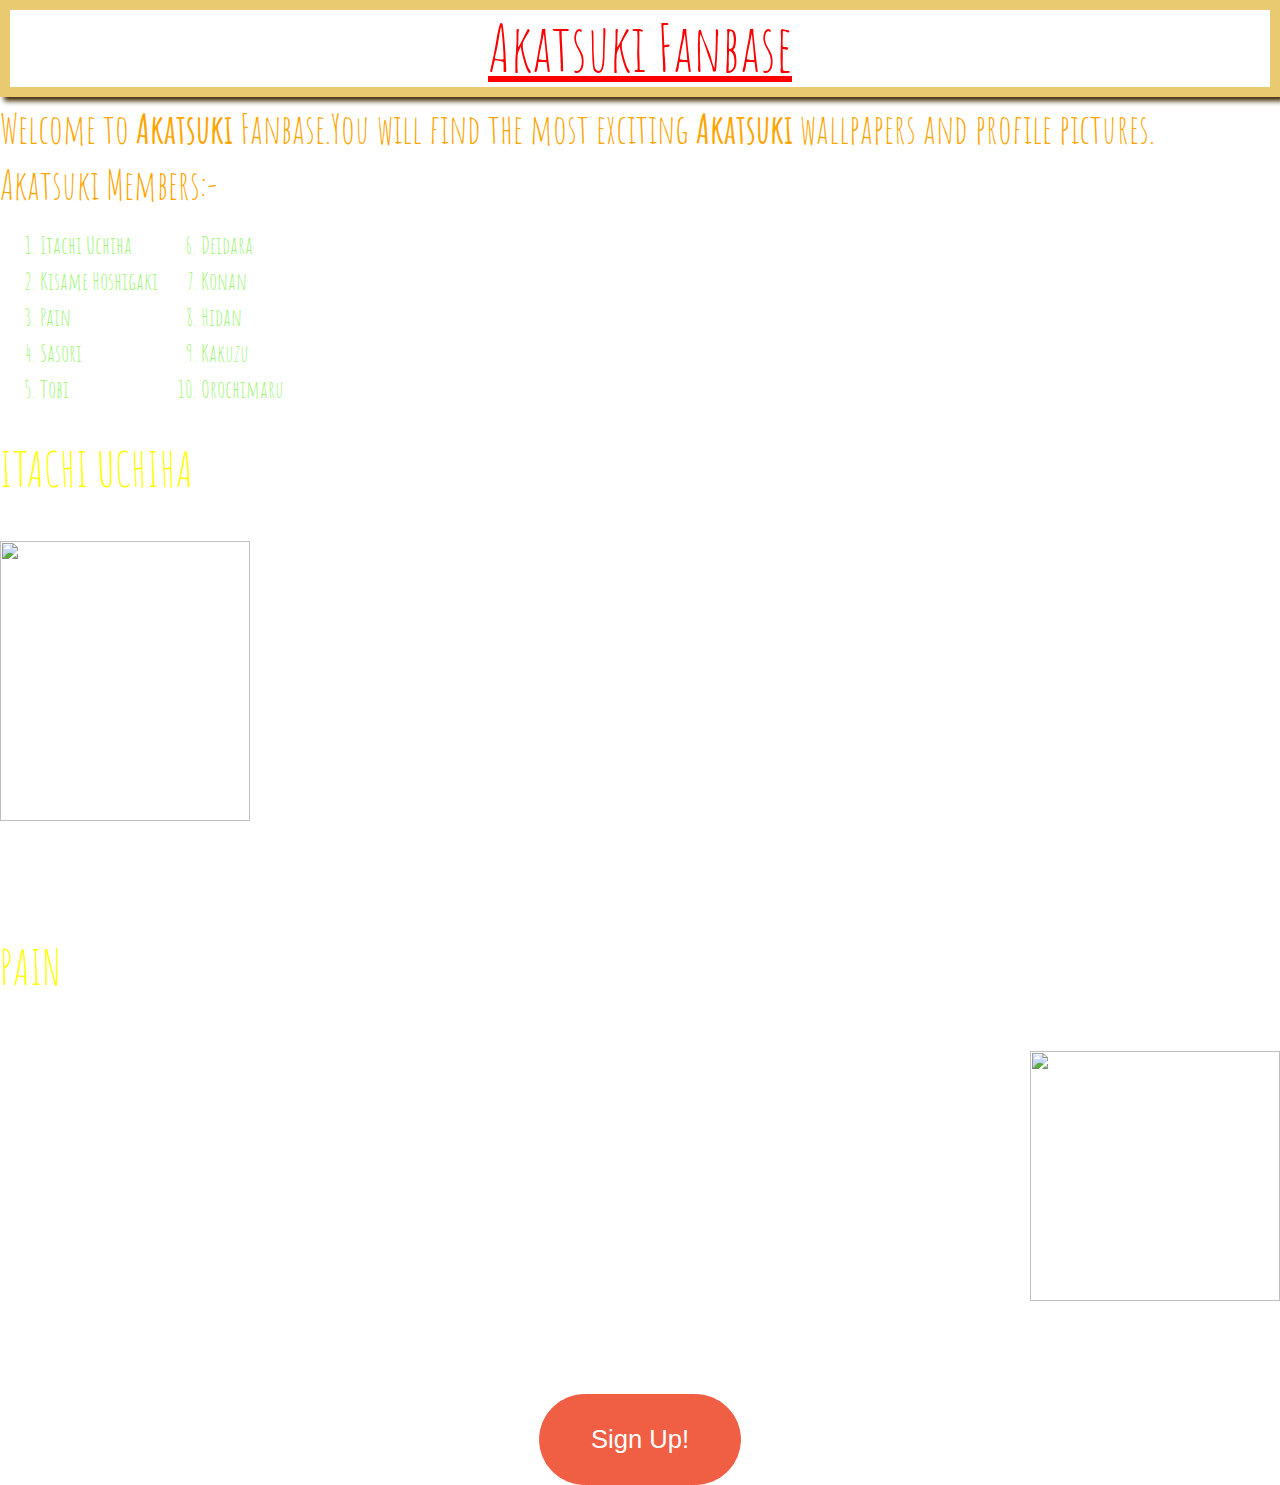
==== 1.html @ 37a338aa "Website" ====
<!DOCTYPE html>
<html>
<head>
	 <meta charset="utf-8">
      <meta name="viewport" content="width=device-width, initial-scale=1, shrink-to-fit=no">
	<title>Akatsuki-fanbase</title>
	 <link rel="stylesheet" href="https://stackpath.bootstrapcdn.com/bootstrap/4.3.1/css/bootstrap.min.css" integrity="sha384-ggOyR0iXCbMQv3Xipma34MD+dH/1fQ784/j6cY/iJTQUOhcWr7x9JvoRxT2MZw1T" crossorigin="anonymous">
	<link rel="stylesheet" type="text/css" href="1.css">
	<link href="https://fonts.googleapis.com/css2?family=Amatic+SC:wght@700&display=swap" rel="stylesheet">
</head>
<body>

<h1>Akatsuki Fanbase</h1>
<h2>  Welcome to <strong>Akatsuki</strong> Fanbase.You will find the most exciting <strong>Akatsuki</strong> wallpapers and profile pictures. </h2>

<h2>Akatsuki Members:-</h2>
<div class="boxmodel">
  <ol>
 	<li>Itachi Uchiha</li>
	<li>Kisame Hoshigaki</li>
	<li>Pain</li>
	<li>Sasori</li>
	<li>Tobi</li>
  </ol>
</div>
<div class="boxmodel">
  <ol start="6">
  	<li>Deidara</li>
  	<li>Konan</li>
  	<li>Hidan</li>
  	<li>Kakuzu</li>
	<li>Orochimaru</li>	
  </ol>
</div>


 <div id="div1">
 	<a href="itachi.html">ITACHI UCHIHA</a><br>
 	<img src="file:///C:/Users/Sanyog/Desktop/Web/web.png" height="280" width="250">
 	<p>Lorem ipsum dolor sit amet, consectetur adipisicing elit, sed do eiusmod
 	tempor incididunt ut labore et dolore magna aliqua. Ut enim ad minim veniam,
 	quis nostrud exercitation ullamco laboris nisi ut aliquip ex ea commodo
 	consequat. Duis aute irure dolor in reprehenderit in voluptate velit esse
 	cillum dolore eu fugiat nulla pariatur. Excepteur sint occaecat cupidatat non
 	proident, sunt in culpa qui officia deserunt mollit anim id est laborum.Lorem ipsum dolor sit amet, consectetur adipisicing elit, sed do eiusmod
 	tempor incididunt ut labore et dolore magna aliqua. Ut enim ad minim veniam,
 	quis nostrud exercitation ullamco laboris nisi ut aliquip ex ea commodo
 	consequat. Duis aute irure dolor in reprehenderit in voluptate velit esse
 	cillum dolore eu fugiat nulla pariatur. Excepteur sint occaecat cupidatat non
	proident, sunt in culpa qui officia deserunt mollit anim id est laborum.</p>
	
</div>
	<div id="div2">  
	   <br><a href="pain.html">PAIN</a><br>
        <img src="file:///C:/Users/Sanyog/Desktop/Web/web-2.jpg" height="250" width="250">
		<p>Lorem ipsum dolor sit amet, consectetur adipisicing elit, sed do eiusmod
		tempor incididunt ut labore et dolore magna aliqua. Ut enim ad minim veniam,
		quis nostrud exercitation ullamco laboris nisi ut aliquip ex ea commodo
		consequat. Duis aute irure dolor in reprehenderit in voluptate velit esse
		cillum dolore eu fugiat nulla pariatur. Excepteur sint occaecat cupidatat non
		proident, sunt in culpa qui officia deserunt mollit anim id est laborum.Lorem ipsum dolor sit amet, consectetur adipisicing elit, sed do eiusmod
		tempor incididunt ut labore et dolore magna aliqua. Ut enim ad minim veniam,
		quis nostrud exercitation ullamco laboris nisi ut aliquip ex ea commodo
		consequat. Duis aute irure dolor in reprehenderit in voluptate velit esse
		cillum dolore eu fugiat nulla pariatur. Excepteur sint occaecat cupidatat non
		proident, sunt in culpa qui officia deserunt mollit anim id est laborum.</p>
	</div>
<footer>
<a href="https://mailchi.mp/147aec777a44/sign-up"><button type="button" class="btn btn-primary">Sign Up!</button></a>	
</footer>


</body>
</html>
---- 1.css ----
body{
background-image: url(320344.png);
background-size: cover;
font-family: 'Amatic SC', cursive;
}
h1{
	color:orange;
	text-align: center;
	border:10px solid #E9CA70;
	cursor: pointer;
	text-decoration: underline;
	font-size:400%; 
	font-weight:500;
	box-shadow: 4px 4px 5px #3E2903;
	
}
h1:hover{
	color:red;

}
h2{
	color:orange;
	font-size: 250%;
    
}
a{
	color: yellow;
	font-size: 200%;

}
 p{

	color:white;
	font-size:130%;
	
}
div {
	color:rgba(155,245,111,1);	font-size:150%;
}
.boxmodel{ 
	border:0px solid red;
	display:inline-block;
	padding: 0px 0px;
	margin:10px 0px;

}


#div1 img{
	float:left;
	margin-top:1.5em;
	margin-right: 0.3em;
}



#div2 img{
	float: right;
	margin-left: 0.3em;
	margin-top: 2em;
}
footer{
	clear:both;
	text-align: center;
}
form{
	color: yellow;
}
.container{
	display: flex;
	flex-wrap: wrap;
    justify-content: center;
}
#div4 img{
	width: 400px;
	height: 400px;
	margin: 10px;
	transition: all 0.5s;
}

#div4 img:hover{
	transform:scale(1.1);
}


.btn-primary{
	background-color: #F05F44;
	border-radius:300px;
	padding: 1em 2em;
	border-color: #F05F44;
	font-size: 80%;
	font-family: arial;
}
.btn-primary:hover{
	background-color: #ee4b08;
	border-color: #ee4b08;
	
}
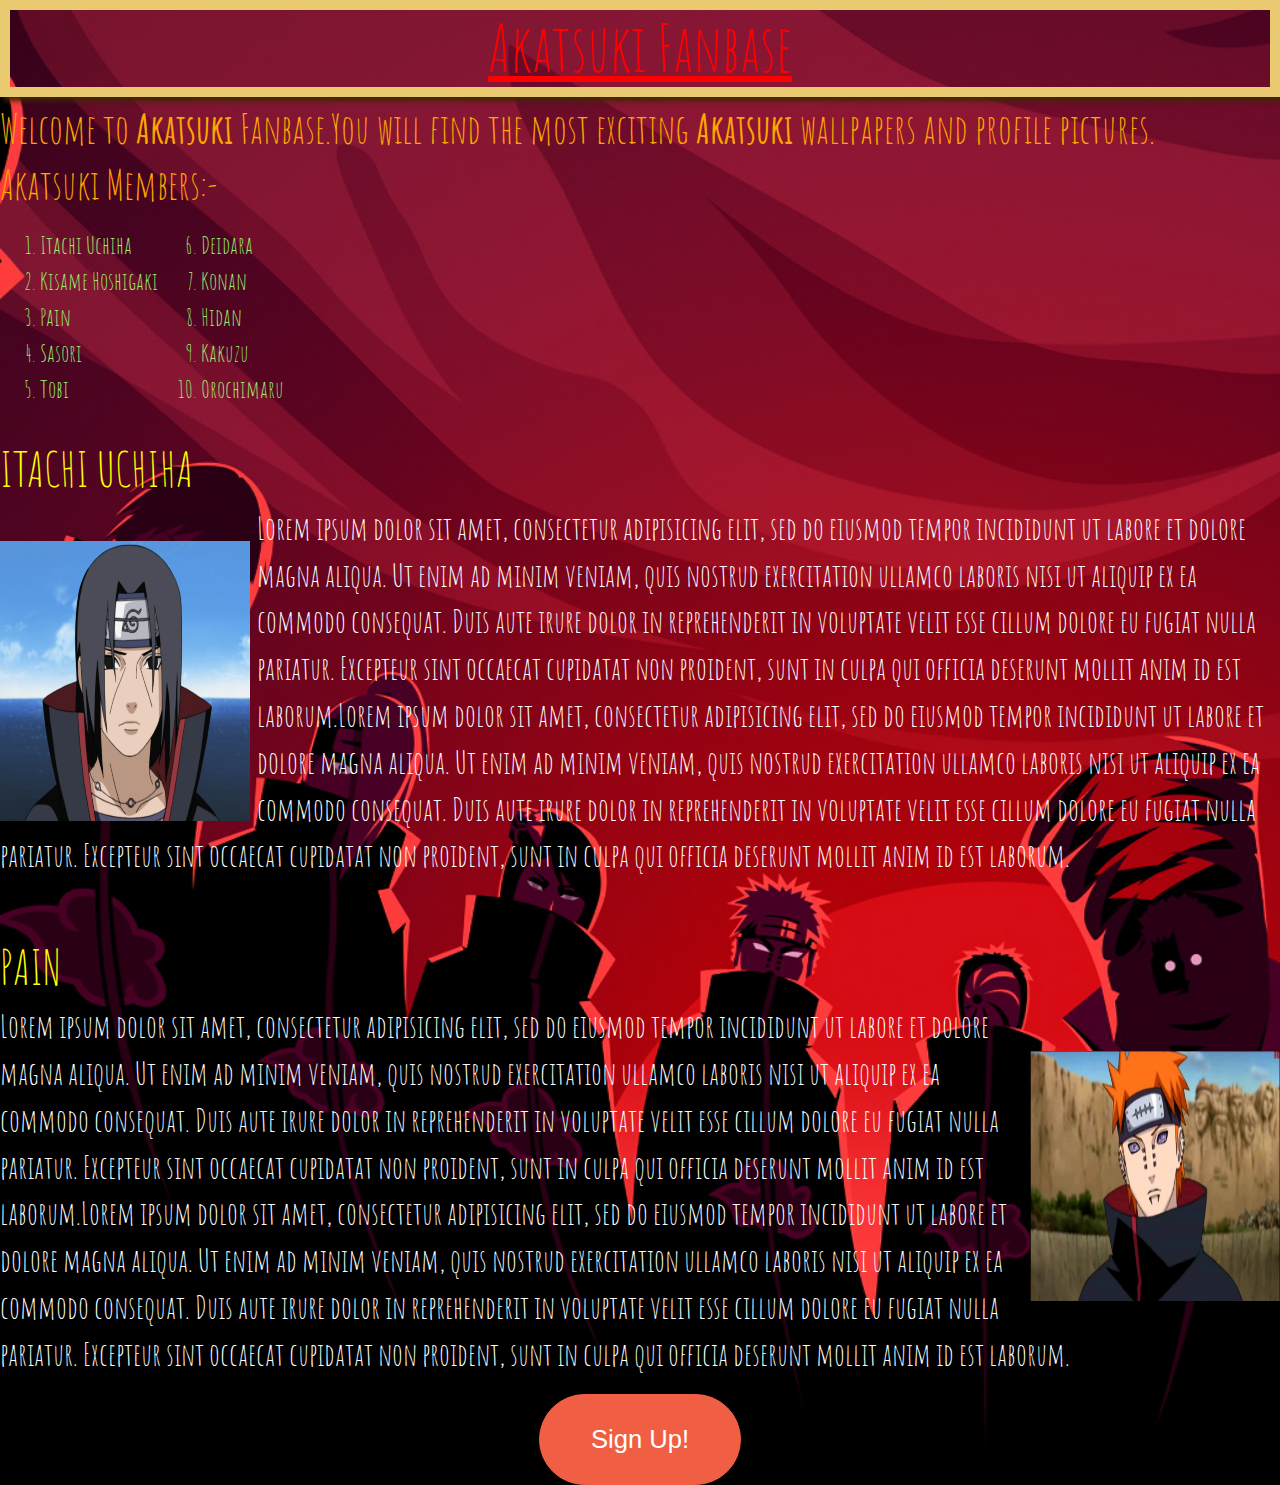
==== commit 9e434db3: "Update 1.html" ====
--- a/1.html
+++ b/1.html
@@ -36,7 +36,7 @@
 
  <div id="div1">
  	<a href="itachi.html">ITACHI UCHIHA</a><br>
- 	<img src="file:///C:/Users/Sanyog/Desktop/Web/web.png" height="280" width="250">
+ 	<img src="web.png" height="280" width="250">
  	<p>Lorem ipsum dolor sit amet, consectetur adipisicing elit, sed do eiusmod
  	tempor incididunt ut labore et dolore magna aliqua. Ut enim ad minim veniam,
  	quis nostrud exercitation ullamco laboris nisi ut aliquip ex ea commodo
@@ -52,7 +52,7 @@
 </div>
 	<div id="div2">  
 	   <br><a href="pain.html">PAIN</a><br>
-        <img src="file:///C:/Users/Sanyog/Desktop/Web/web-2.jpg" height="250" width="250">
+        <img src="web-2.jpg" height="250" width="250">
 		<p>Lorem ipsum dolor sit amet, consectetur adipisicing elit, sed do eiusmod
 		tempor incididunt ut labore et dolore magna aliqua. Ut enim ad minim veniam,
 		quis nostrud exercitation ullamco laboris nisi ut aliquip ex ea commodo
